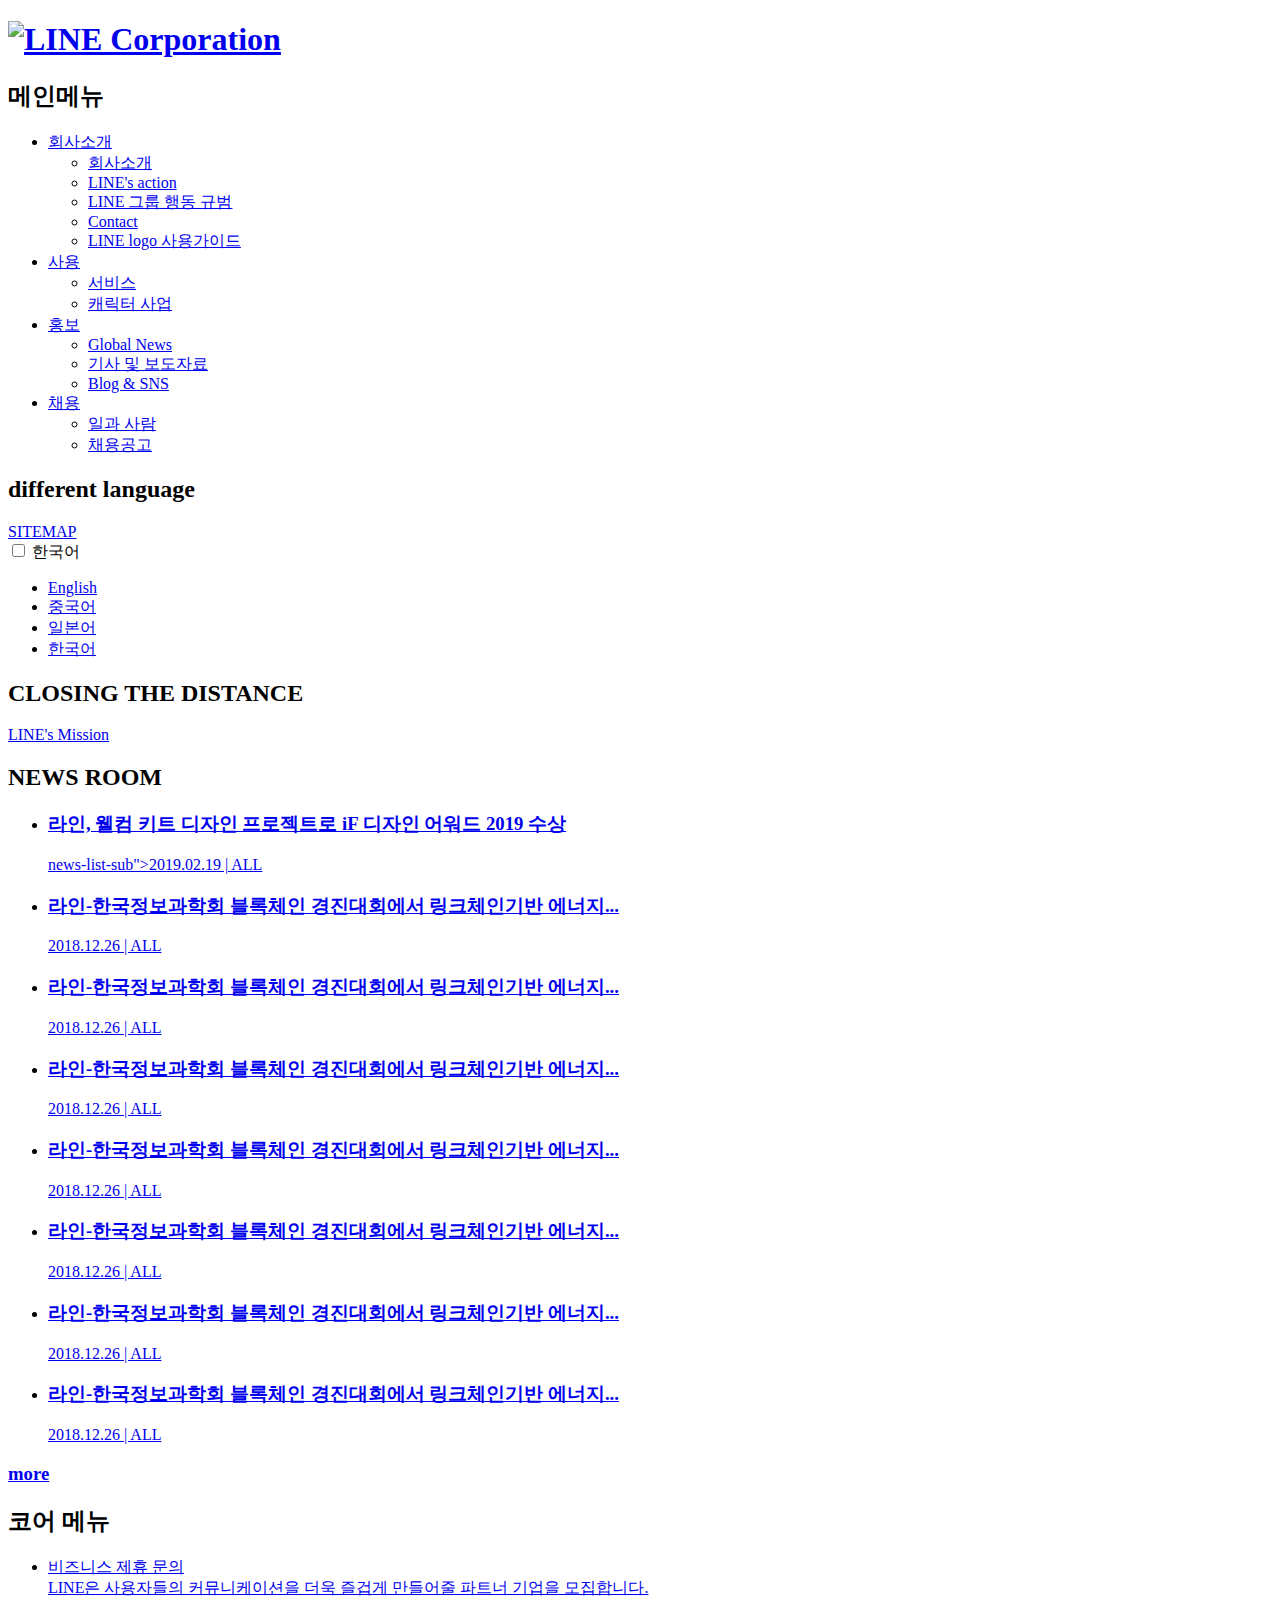
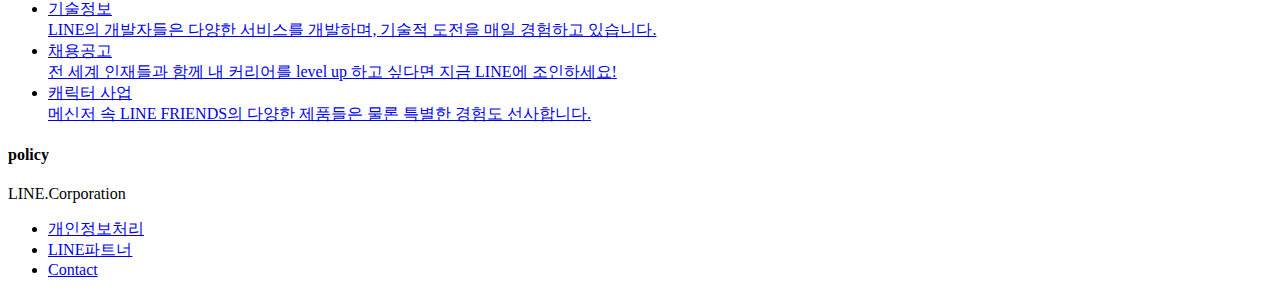
==== day4/index.html @ abc5dfa0 "Feat: Few modification has made after the class" ====
<!DOCTYPE html>
<html lang="ko-KR">
<head>
    <meta charset="UTF-8">
    <title>LINE Plus Corporation | 홈</title>
    <link rel="stylesheet" href="css/stylesheet.css">
</head>
<body>
    <div class="container">
        <header class="header">
            <h1 class="logo"><a href="#"><img src="image/logo_h1_v2.png" alt="LINE Corporation"></a></h1>
            <nav class="navigation">
                <h2 class="readable-hidden">메인메뉴</h2>
                <ul class="menu">
                    <li class="menu-item" tabindex="0">
                        <a href="#" class="menu-item-text">회사소개</a>
                        <ul class="sub-menu">
                            <li><a href="#">회사소개</a></li>
                            <li><a href="#">LINE's action</a></li>
                            <li><a href="#">LINE 그룹 행동 규범</a></li>
                            <li><a href="#">Contact</a></li>
                            <li><a href="#">LINE logo 사용가이드</a></li>
                        </ul>
                    </li>
                    <li class="menu-item" tabindex="0">
                        <a href="#" class="menu-item-text">사용</a>
                        <ul class="sub-menu">
                            <li><a href="#">서비스</a></li>
                            <li><a href="#">캐릭터 사업</a></li>
                        </ul>
                    </li>
                    <li class="menu-item" tabindex="0">
                        <a href="#" class="menu-item-text">홍보</a>
                        <ul class="sub-menu">
                            <li><a href="#">Global News</a></li>
                            <li><a href="#">기사 및 보도자료</a></li>
                            <li><a href="#">Blog & SNS</a></li>
                        </ul>
                    </li>
                    <li class="menu-item" tabindex="0">
                        <a href="#" class="menu-item-text">채용</a>
                        <ul class="sub-menu">
                            <li><a href="#">일과 사람</a></li>
                            <li><a href="#">채용공고</a></li>
                        </ul>
                    </li>
                </ul>
                <h2 class="readable-hidden">different language</h2>
                <span class="diffLang" tabindex="0">
                        <a href="#" class="diffLang-item">SITEMAP</a>                
                </span>
                <!-- dropdown for foreign languages -->
                <div class="dropdown">
                    <input id="dropdown-text" type="checkbox" name="foreign language">
                    <label for="dropdown-text">한국어</label>
                    <ul class="dropdown-content">
                        <li><a href="#">English</a></li>
                        <li><a href="#">중국어</a></li>
                        <li><a href="#">일본어</a></li>
                        <li><a href="#">한국어</a></li>
                    </ul>
                </div>
            </nav>
        </header>
        <main class="main">
            <section class="mission">
                <h2 class="slogan">CLOSING THE DISTANCE</h2>
                <a href="#" class="btn_mission">LINE's Mission</a>
            </section>
            <section class="news">
                <h2 class="news-title">NEWS ROOM</h2>
                <ul class="news-list">
                    <li class="news-list-content">
                        <a href="#">
                        <h3 class="news-recent">라인, 웰컴 키트 디자인 프로젝트로 iF 디자인 어워드 2019 수상</h3>
                        <p class="news-list-sub">news-list-sub">2019.02.19 | ALL</p>
                        </a>
                    </li>
                    <li class="news-list-content">
                        <a href="#">
                        <h3 class="news-recent">라인-한국정보과학회 블록체인 경진대회에서 링크체인기반 에너지...</h3>
                        <p class="news-list-sub">2018.12.26 | ALL</p>
                        </a>
                    </li>
                    <li class="news-list-content">
                        <a href="#">
                        <h3 class="news-recent">라인-한국정보과학회 블록체인 경진대회에서 링크체인기반 에너지...</h3>
                        <p class="news-list-sub">2018.12.26 | ALL</p>
                        </a>
                    </li>
                    <li class="news-list-content">
                        <a href="#">
                        <h3 class="news-recent">라인-한국정보과학회 블록체인 경진대회에서 링크체인기반 에너지...</h3>
                        <p class="news-list-sub">2018.12.26 | ALL</p>
                        </a>
                    </li>
                    <li class="news-list-content">
                        <a href="#">
                        <h3 class="news-recent">라인-한국정보과학회 블록체인 경진대회에서 링크체인기반 에너지...</h3>
                        <p class="news-list-sub">2018.12.26 | ALL</p>
                        </a>
                    </li>
                    <li class="news-list-content">
                        <a href="#">
                            <h3 class="news-recent">라인-한국정보과학회 블록체인 경진대회에서 링크체인기반 에너지...</h3>
                            <p class="news-list-sub">2018.12.26 | ALL</p>
                        </a>
                    </li>
                    <li class="news-list-content">
                        <a href="#">
                            <h3 class="news-recent">라인-한국정보과학회 블록체인 경진대회에서 링크체인기반 에너지...</h3>
                            <p class="news-list-sub">2018.12.26 | ALL</p>
                        </a>
                    </li>
                    <li class="news-list-content">
                        <a href="#">
                            <h3 class="news-recent">라인-한국정보과학회 블록체인 경진대회에서 링크체인기반 에너지...</h3>
                            <p class="news-list-sub">2018.12.26 | ALL</p>
                        </a>
                    </li>
                </ul>
                <a href="#"><h3 class="news-list-more">more</h3></a>
            </section>
        </main>
        <section class="core">
            <h2 class="readable-hidden">코어 메뉴</h2>
            <ul class="coreMenu">
                <li class="coreMenu-content">
                    <a href="#">비즈니스 제휴 문의</a><br>
                    <a href="#" class="coreMenu-sub">LINE은 사용자들의 커뮤니케이션을 더욱 즐겁게 만들어줄 파트너 기업을 모집합니다.</a>
                </li>
                <li class="coreMenu-content">
                    <a href="#">기술정보</a><br>
                    <a href="#" class="coreMenu-sub">LINE의 개발자들은 다양한 서비스를 개발하며, 기술적 도전을 매일 경험하고 있습니다.</a>
                </li>
                <li class="coreMenu-content">
                    <a href="#">채용공고</a><br>
                    <a href="#" class="coreMenu-sub">전 세계 인재들과 함께 내 커리어를 level up 하고 싶다면 지금 LINE에 조인하세요!</a>
                </li>
                <li class="coreMenu-content">
                    <a href="#">캐릭터 사업</a><br>
                    <a href="#" class="coreMenu-sub">메신저 속 LINE FRIENDS의 다양한 제품들은 물론 특별한 경험도 선사합니다.</a>
                </li>
            </ul>
        </section>
        <footer class="footer">
            <h4 class="readable-hidden">policy</h4>
            <span class="footer-name">LINE.Corporation</span>
            <ul class="policyList">
                <li class="policyContent">
                    <a href="#">개인정보처리</a>
                </li>
                <li class="policyContent">
                    <a href="#">LINE파트너</a>
                </li>
                <li class="policyContent">
                    <a href="#">Contact</a>
                </li>         
            </ul>
        </footer>
    </div>
</body>
</html>
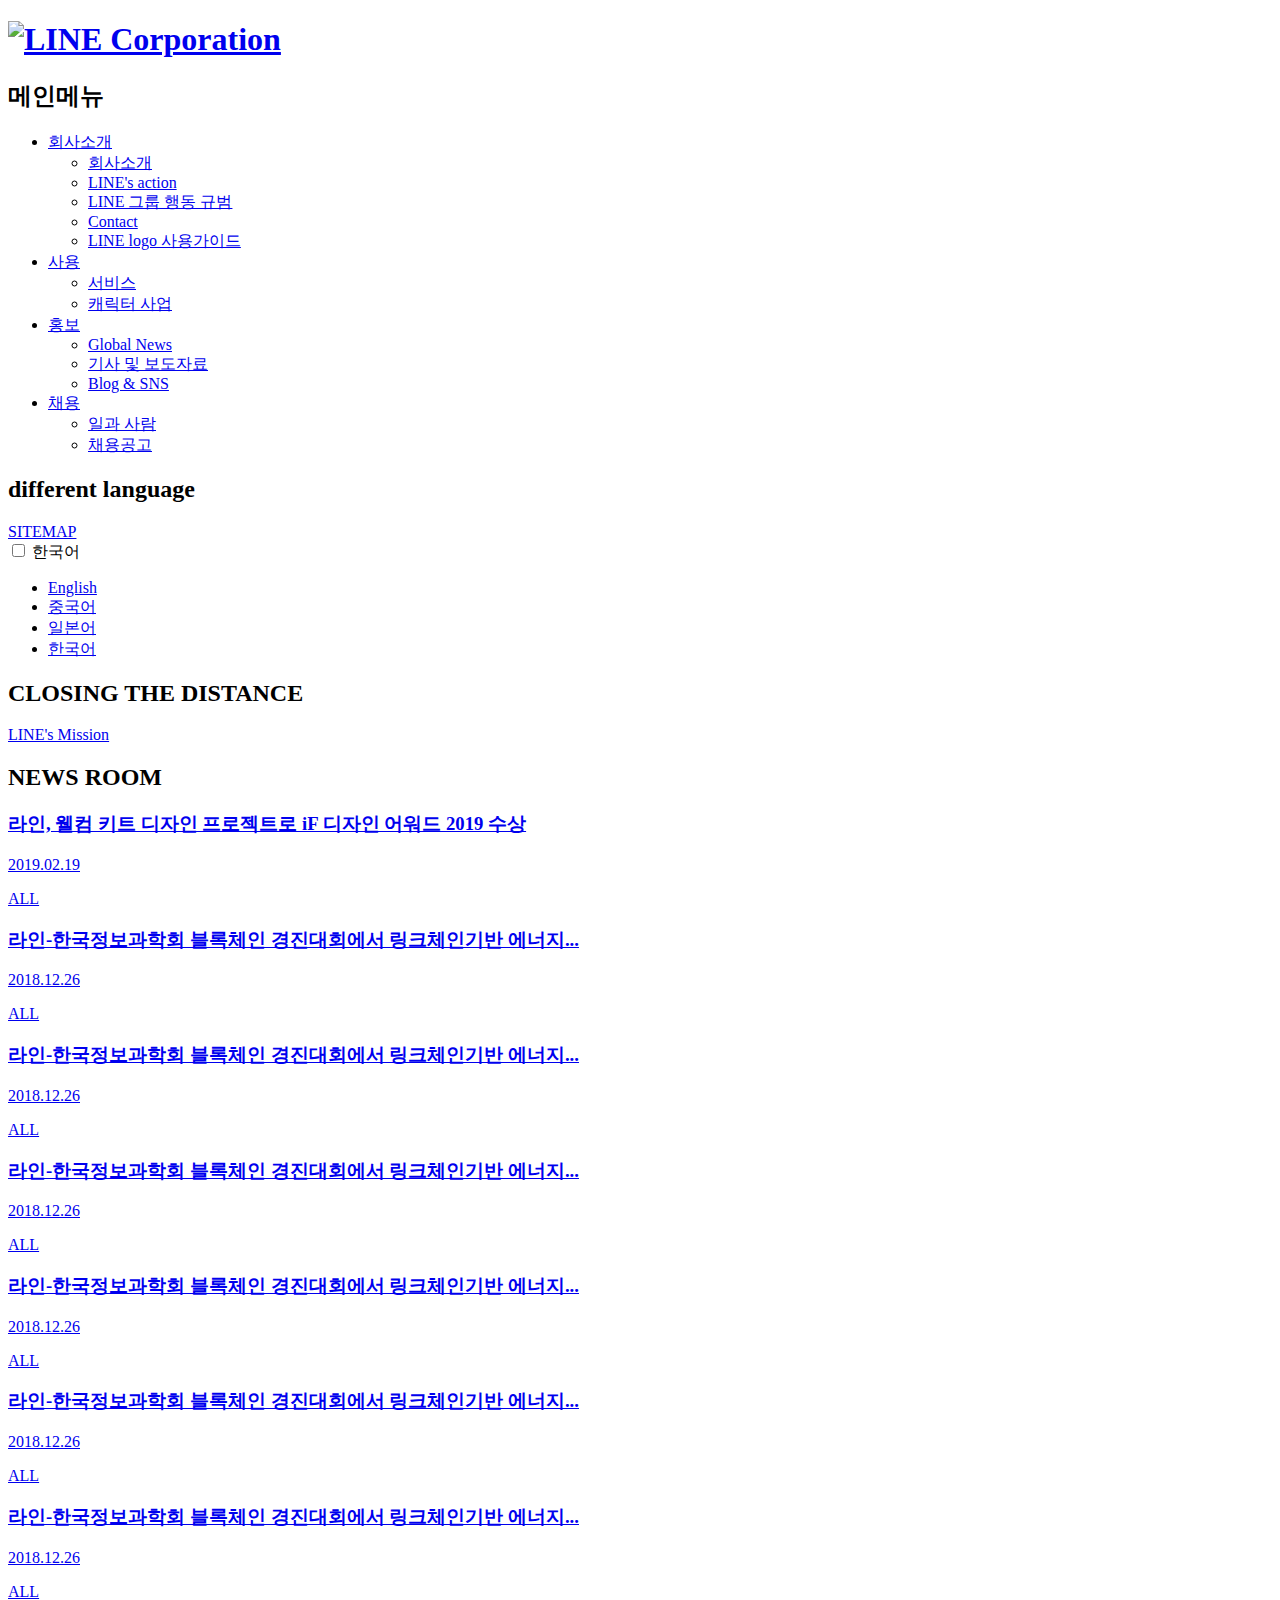
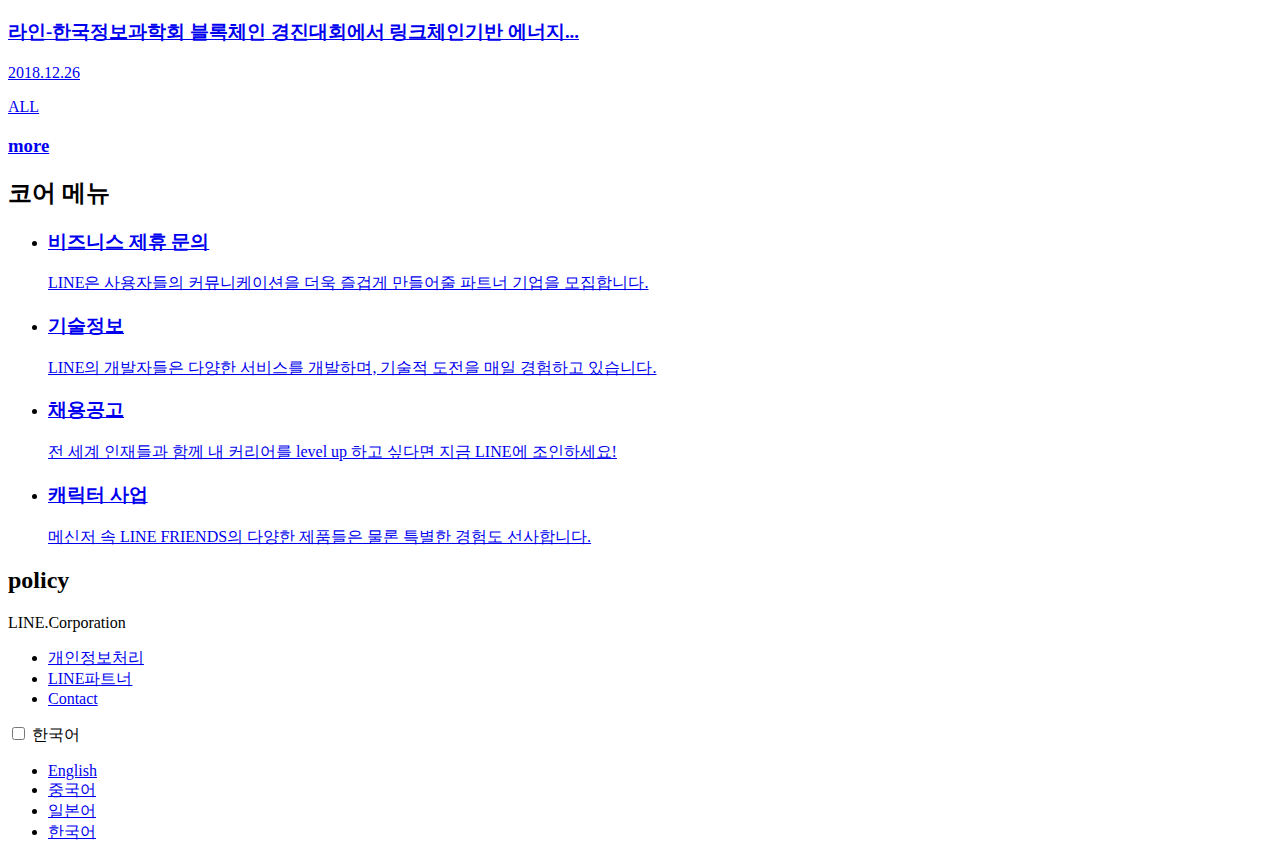
==== commit a06ec14b: "Feat: huge modification to news section" ====
--- a/day4/index.html
+++ b/day4/index.html
@@ -50,10 +50,10 @@
                         <a href="#" class="diffLang-item">SITEMAP</a>                
                 </span>
                 <!-- dropdown for foreign languages -->
-                <div class="dropdown">
-                    <input id="dropdown-text" type="checkbox" name="foreign language">
-                    <label for="dropdown-text">한국어</label>
-                    <ul class="dropdown-content">
+                <div class="dropdown-lang">
+                    <input id="foreign-text" type="checkbox" name="foreign language">
+                    <label for="foreign-text">한국어</label>
+                    <ul class="foreign-content">
                         <li><a href="#">English</a></li>
                         <li><a href="#">중국어</a></li>
                         <li><a href="#">일본어</a></li>
@@ -69,94 +69,88 @@
             </section>
             <section class="news">
                 <h2 class="news-title">NEWS ROOM</h2>
-                <ul class="news-list">
-                    <li class="news-list-content">
                         <a href="#">
-                        <h3 class="news-recent">라인, 웰컴 키트 디자인 프로젝트로 iF 디자인 어워드 2019 수상</h3>
-                        <p class="news-list-sub">news-list-sub">2019.02.19 | ALL</p>
+                            <h3 class="news-recent">라인, 웰컴 키트 디자인 프로젝트로 iF 디자인 어워드 2019 수상</h3>
+                            <p class="news-list-date">2019.02.19</p>  <p class="view-all">ALL</p>
                         </a>
-                    </li>
-                    <li class="news-list-content">
-                        <a href="#">
-                        <h3 class="news-recent">라인-한국정보과학회 블록체인 경진대회에서 링크체인기반 에너지...</h3>
-                        <p class="news-list-sub">2018.12.26 | ALL</p>
-                        </a>
-                    </li>
-                    <li class="news-list-content">
-                        <a href="#">
-                        <h3 class="news-recent">라인-한국정보과학회 블록체인 경진대회에서 링크체인기반 에너지...</h3>
-                        <p class="news-list-sub">2018.12.26 | ALL</p>
-                        </a>
-                    </li>
-                    <li class="news-list-content">
-                        <a href="#">
-                        <h3 class="news-recent">라인-한국정보과학회 블록체인 경진대회에서 링크체인기반 에너지...</h3>
-                        <p class="news-list-sub">2018.12.26 | ALL</p>
-                        </a>
-                    </li>
-                    <li class="news-list-content">
-                        <a href="#">
-                        <h3 class="news-recent">라인-한국정보과학회 블록체인 경진대회에서 링크체인기반 에너지...</h3>
-                        <p class="news-list-sub">2018.12.26 | ALL</p>
-                        </a>
-                    </li>
-                    <li class="news-list-content">
                         <a href="#">
                             <h3 class="news-recent">라인-한국정보과학회 블록체인 경진대회에서 링크체인기반 에너지...</h3>
-                            <p class="news-list-sub">2018.12.26 | ALL</p>
+                            <p class="news-list-date">2018.12.26</p>  <p class="view-all">ALL</p>
                         </a>
-                    </li>
-                    <li class="news-list-content">
                         <a href="#">
                             <h3 class="news-recent">라인-한국정보과학회 블록체인 경진대회에서 링크체인기반 에너지...</h3>
-                            <p class="news-list-sub">2018.12.26 | ALL</p>
+                            <p class="news-list-date">2018.12.26</p>  <p class="view-all">ALL</p>
                         </a>
-                    </li>
-                    <li class="news-list-content">
                         <a href="#">
                             <h3 class="news-recent">라인-한국정보과학회 블록체인 경진대회에서 링크체인기반 에너지...</h3>
-                            <p class="news-list-sub">2018.12.26 | ALL</p>
+                            <p class="news-list-date">2018.12.26</p>  <p class="view-all">ALL</p>
                         </a>
-                    </li>
-                </ul>
-                <a href="#"><h3 class="news-list-more">more</h3></a>
+                        <a href="#">
+                            <h3 class="news-recent">라인-한국정보과학회 블록체인 경진대회에서 링크체인기반 에너지...</h3>
+                            <p class="news-list-date">2018.12.26</p> <p class="view-all"> ALL</p>
+                        </a>
+                        <a href="#">
+                            <h3 class="news-recent">라인-한국정보과학회 블록체인 경진대회에서 링크체인기반 에너지...</h3>
+                            <p class="news-list-date">2018.12.26</p>  <p class="view-all">ALL</p>
+                        </a>
+                        <a href="#">
+                            <h3 class="news-recent">라인-한국정보과학회 블록체인 경진대회에서 링크체인기반 에너지...</h3>
+                            <p class="news-list-date">2018.12.26</p>  <p class="view-all">ALL</p>
+                        </a>
+                        <a href="#">
+                            <h3 class="news-recent">라인-한국정보과학회 블록체인 경진대회에서 링크체인기반 에너지...</h3>
+                            <p class="news-list-date">2018.12.26</p>  <p class="view-all">ALL</p>
+                        </a>
+                    <a href="#"><h3 class="news-list-more">more</h3></a>
             </section>
         </main>
         <section class="core">
             <h2 class="readable-hidden">코어 메뉴</h2>
             <ul class="coreMenu">
                 <li class="coreMenu-content">
-                    <a href="#">비즈니스 제휴 문의</a><br>
-                    <a href="#" class="coreMenu-sub">LINE은 사용자들의 커뮤니케이션을 더욱 즐겁게 만들어줄 파트너 기업을 모집합니다.</a>
+                    <a href="#"><h3 class="coreMenu-title">비즈니스 제휴 문의</h3>
+                    <p class="coreMenu-sub">LINE은 사용자들의 커뮤니케이션을 더욱 즐겁게 만들어줄 파트너 기업을 모집합니다.</p></a>
                 </li>
                 <li class="coreMenu-content">
-                    <a href="#">기술정보</a><br>
-                    <a href="#" class="coreMenu-sub">LINE의 개발자들은 다양한 서비스를 개발하며, 기술적 도전을 매일 경험하고 있습니다.</a>
+                    <a href="#"><h3 class="coreMenu-title">기술정보</h3>
+                    <p class="coreMenu-sub">LINE의 개발자들은 다양한 서비스를 개발하며, 기술적 도전을 매일 경험하고 있습니다.</p></a>
                 </li>
                 <li class="coreMenu-content">
-                    <a href="#">채용공고</a><br>
-                    <a href="#" class="coreMenu-sub">전 세계 인재들과 함께 내 커리어를 level up 하고 싶다면 지금 LINE에 조인하세요!</a>
+                    <a href="#"><h3 class="coreMenu-title">채용공고</h3>
+                    <p class="coreMenu-sub">전 세계 인재들과 함께 내 커리어를 level up 하고 싶다면 지금 LINE에 조인하세요!</p></a>
                 </li>
                 <li class="coreMenu-content">
-                    <a href="#">캐릭터 사업</a><br>
-                    <a href="#" class="coreMenu-sub">메신저 속 LINE FRIENDS의 다양한 제품들은 물론 특별한 경험도 선사합니다.</a>
+                    <a href="#"><h3 class="coreMenu-title">캐릭터 사업</h3>
+                    <p class="coreMenu-sub">메신저 속 LINE FRIENDS의 다양한 제품들은 물론 특별한 경험도 선사합니다.</p></a>
                 </li>
             </ul>
         </section>
         <footer class="footer">
-            <h4 class="readable-hidden">policy</h4>
-            <span class="footer-name">LINE.Corporation</span>
-            <ul class="policyList">
-                <li class="policyContent">
-                    <a href="#">개인정보처리</a>
-                </li>
-                <li class="policyContent">
-                    <a href="#">LINE파트너</a>
-                </li>
-                <li class="policyContent">
-                    <a href="#">Contact</a>
-                </li>         
-            </ul>
+            <section class="info">
+                <h2 class="readable-hidden">policy</h2>
+                <span class="footer-name">LINE.Corporation</span>
+                <ul class="policyList">
+                    <li class="policyContent">
+                        <a href="#">개인정보처리</a>
+                    </li>
+                    <li class="policyContent">
+                        <a href="#">LINE파트너</a>
+                    </li>
+                    <li class="policyContent">
+                        <a href="#">Contact</a>
+                    </li>         
+                </ul>
+            </section>
+            <div class="dropdown-family">
+                <input id="family-text" type="checkbox" name="family sites">
+                <label for="family-text">한국어</label>
+                <ul class="family-content">
+                    <li><a href="#">English</a></li>
+                    <li><a href="#">중국어</a></li>
+                    <li><a href="#">일본어</a></li>
+                    <li><a href="#">한국어</a></li>
+                </ul>
+            </div>
         </footer>
     </div>
 </body>
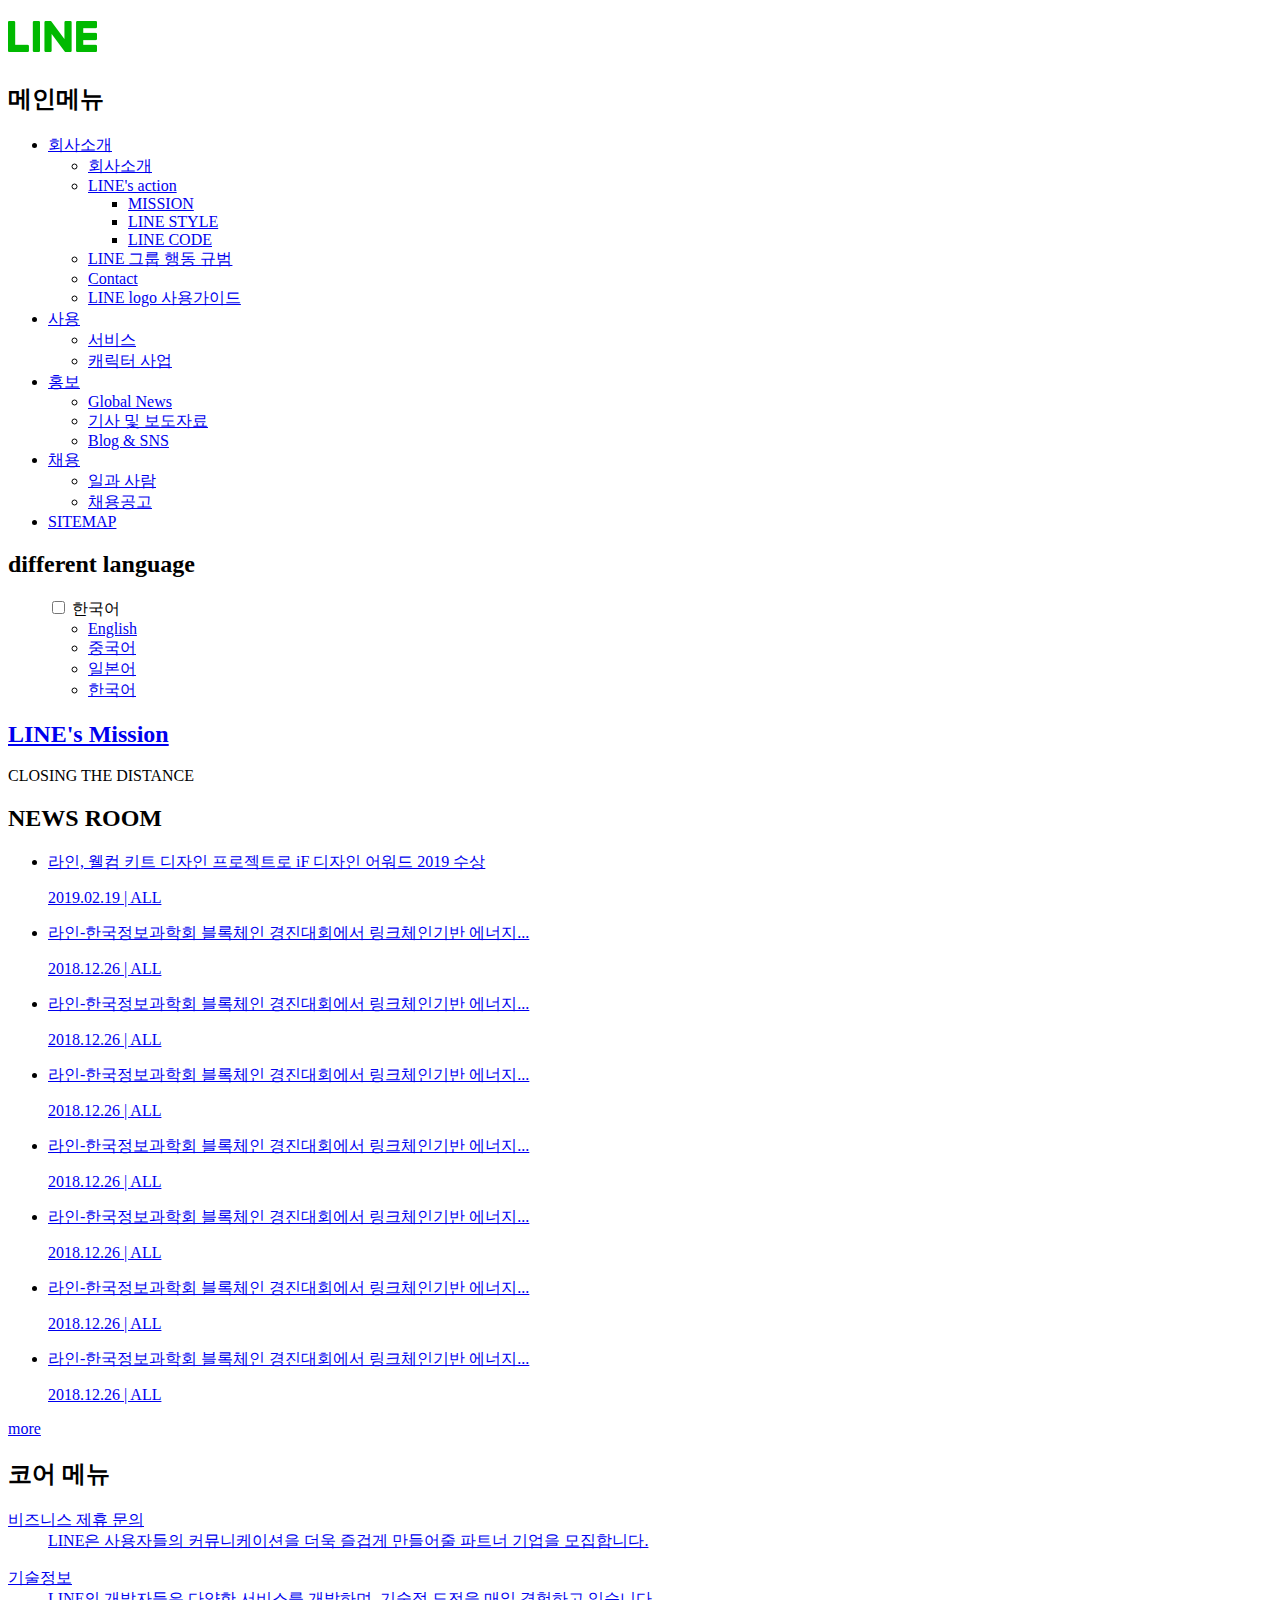
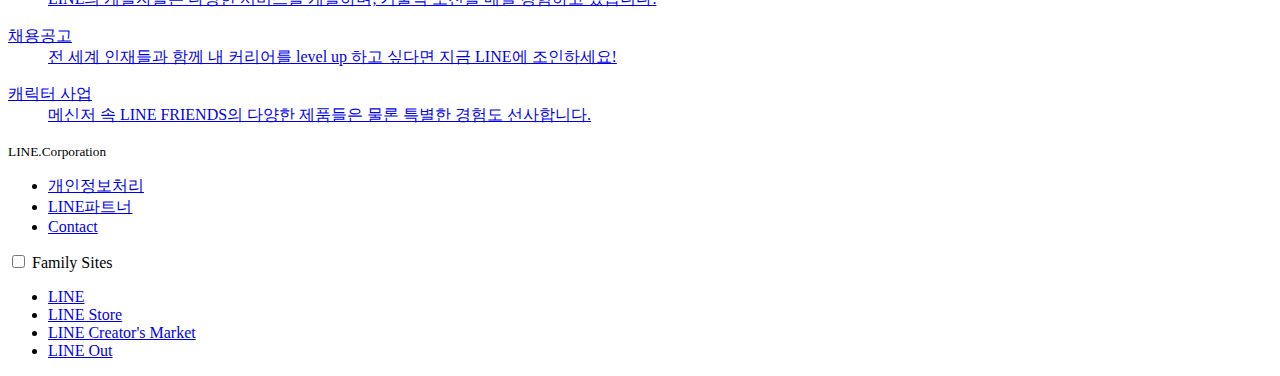
==== commit 7f8f3c0d: "Feat: header css add" ====
--- a/day4/index.html
+++ b/day4/index.html
@@ -8,49 +8,55 @@
 <body>
     <div class="container">
         <header class="header">
-            <h1 class="logo"><a href="#"><img src="image/logo_h1_v2.png" alt="LINE Corporation"></a></h1>
+            <h1 class="logo"><a href="#"><img src="image/logo_h1_v2.png" alt="LINE"></a></h1>
             <nav class="navigation">
                 <h2 class="readable-hidden">메인메뉴</h2>
                 <ul class="menu">
-                    <li class="menu-item" tabindex="0">
+                    <li class="menu-item">
                         <a href="#" class="menu-item-text">회사소개</a>
-                        <ul class="sub-menu">
+                        <ul class="sub-menu sub-menu1">
                             <li><a href="#">회사소개</a></li>
                             <li><a href="#">LINE's action</a></li>
+                                <ul class="second-sub-menu">
+                                    <li><a href="#">MISSION</a></li>
+                                    <li><a href="#">LINE STYLE</a></li>
+                                    <li><a href="#">LINE CODE</a></li>
+                                </ul>
                             <li><a href="#">LINE 그룹 행동 규범</a></li>
                             <li><a href="#">Contact</a></li>
                             <li><a href="#">LINE logo 사용가이드</a></li>
                         </ul>
                     </li>
-                    <li class="menu-item" tabindex="0">
+                    <li class="menu-item">
                         <a href="#" class="menu-item-text">사용</a>
-                        <ul class="sub-menu">
+                        <ul class="sub-menu sub-menu2">
                             <li><a href="#">서비스</a></li>
                             <li><a href="#">캐릭터 사업</a></li>
                         </ul>
                     </li>
-                    <li class="menu-item" tabindex="0">
+                    <li class="menu-item">
                         <a href="#" class="menu-item-text">홍보</a>
-                        <ul class="sub-menu">
+                        <ul class="sub-menu sub-menu3">
                             <li><a href="#">Global News</a></li>
                             <li><a href="#">기사 및 보도자료</a></li>
                             <li><a href="#">Blog & SNS</a></li>
                         </ul>
                     </li>
-                    <li class="menu-item" tabindex="0">
+                    <li class="menu-item">
                         <a href="#" class="menu-item-text">채용</a>
-                        <ul class="sub-menu">
+                        <ul class="sub-menu sub-menu4">
                             <li><a href="#">일과 사람</a></li>
                             <li><a href="#">채용공고</a></li>
                         </ul>
                     </li>
+                    <li class="site-item">
+                        <a href="#" class="sitemap">SITEMAP</a>                
+                    </li>
                 </ul>
                 <h2 class="readable-hidden">different language</h2>
-                <span class="diffLang" tabindex="0">
-                        <a href="#" class="diffLang-item">SITEMAP</a>                
-                </span>
+                
                 <!-- dropdown for foreign languages -->
-                <div class="dropdown-lang">
+                <ul class="dropdown-lang" aria-label="언어선택">
                     <input id="foreign-text" type="checkbox" name="foreign language">
                     <label for="foreign-text">한국어</label>
                     <ul class="foreign-content">
@@ -59,76 +65,100 @@
                         <li><a href="#">일본어</a></li>
                         <li><a href="#">한국어</a></li>
                     </ul>
-                </div>
+                </ul>
             </nav>
         </header>
         <main class="main">
             <section class="mission">
-                <h2 class="slogan">CLOSING THE DISTANCE</h2>
-                <a href="#" class="btn_mission">LINE's Mission</a>
+                <h2><a href="#" class="btn_mission">LINE's Mission</a></h2>
+                <p class="slogan">CLOSING THE DISTANCE</p>
             </section>
             <section class="news">
+            <section class="news">
                 <h2 class="news-title">NEWS ROOM</h2>
-                        <a href="#">
-                            <h3 class="news-recent">라인, 웰컴 키트 디자인 프로젝트로 iF 디자인 어워드 2019 수상</h3>
-                            <p class="news-list-date">2019.02.19</p>  <p class="view-all">ALL</p>
+                <ul class="news-list">
+                    <li class="news-list-content">
+                        <a href="#" class="news-recent">라인, 웰컴 키트 디자인 프로젝트로 iF 디자인 어워드 2019 수상
+                        <p class="news-list-sub">2019.02.19 | ALL</p>
                         </a>
-                        <a href="#">
-                            <h3 class="news-recent">라인-한국정보과학회 블록체인 경진대회에서 링크체인기반 에너지...</h3>
-                            <p class="news-list-date">2018.12.26</p>  <p class="view-all">ALL</p>
+                    </li>
+                    <li class="news-list-content">
+                        <a href="#" class="news-recent">라인-한국정보과학회 블록체인 경진대회에서 링크체인기반 에너지...
+                        <p class="news-list-sub">2018.12.26 | ALL</p>
                         </a>
-                        <a href="#">
-                            <h3 class="news-recent">라인-한국정보과학회 블록체인 경진대회에서 링크체인기반 에너지...</h3>
-                            <p class="news-list-date">2018.12.26</p>  <p class="view-all">ALL</p>
+                    </li>
+                    <li class="news-list-content">
+                        <a href="#" class="news-recent">라인-한국정보과학회 블록체인 경진대회에서 링크체인기반 에너지...
+                        <p class="news-list-sub">2018.12.26 | ALL</p>
                         </a>
-                        <a href="#">
-                            <h3 class="news-recent">라인-한국정보과학회 블록체인 경진대회에서 링크체인기반 에너지...</h3>
-                            <p class="news-list-date">2018.12.26</p>  <p class="view-all">ALL</p>
+                    </li>
+                    <li class="news-list-content">
+                        <a href="#" class="news-recent">라인-한국정보과학회 블록체인 경진대회에서 링크체인기반 에너지...
+                        <p class="news-list-sub">2018.12.26 | ALL</p>
                         </a>
-                        <a href="#">
-                            <h3 class="news-recent">라인-한국정보과학회 블록체인 경진대회에서 링크체인기반 에너지...</h3>
-                            <p class="news-list-date">2018.12.26</p> <p class="view-all"> ALL</p>
+                    </li>
+                    <li class="news-list-content">
+                        <a href="#" class="news-recent">라인-한국정보과학회 블록체인 경진대회에서 링크체인기반 에너지...
+                        <p class="news-list-sub">2018.12.26 | ALL</p>
                         </a>
-                        <a href="#">
-                            <h3 class="news-recent">라인-한국정보과학회 블록체인 경진대회에서 링크체인기반 에너지...</h3>
-                            <p class="news-list-date">2018.12.26</p>  <p class="view-all">ALL</p>
+                    </li>
+                    <li class="news-list-content">
+                        <a href="#" class="news-recent">라인-한국정보과학회 블록체인 경진대회에서 링크체인기반 에너지...
+                        <p class="news-list-sub">2018.12.26 | ALL</p>
                         </a>
-                        <a href="#">
-                            <h3 class="news-recent">라인-한국정보과학회 블록체인 경진대회에서 링크체인기반 에너지...</h3>
-                            <p class="news-list-date">2018.12.26</p>  <p class="view-all">ALL</p>
+                    </li>
+                    <li class="news-list-content">
+                        <a href="#" class="news-recent">라인-한국정보과학회 블록체인 경진대회에서 링크체인기반 에너지...
+                        <p class="news-list-sub">2018.12.26 | ALL</p>
                         </a>
-                        <a href="#">
-                            <h3 class="news-recent">라인-한국정보과학회 블록체인 경진대회에서 링크체인기반 에너지...</h3>
-                            <p class="news-list-date">2018.12.26</p>  <p class="view-all">ALL</p>
+                    </li>
+                    <li class="news-list-content">
+                        <a href="#" class="news-recent">라인-한국정보과학회 블록체인 경진대회에서 링크체인기반 에너지...
+                        <p class="news-list-sub">2018.12.26 | ALL</p>
                         </a>
-                    <a href="#"><h3 class="news-list-more">more</h3></a>
+                    </li>
+                </ul>
+                <a href="#" class="news-list-more">more</a>
             </section>
         </main>
-        <section class="core">
+        <section class="coreMenu">
             <h2 class="readable-hidden">코어 메뉴</h2>
-            <ul class="coreMenu">
-                <li class="coreMenu-content">
-                    <a href="#"><h3 class="coreMenu-title">비즈니스 제휴 문의</h3>
-                    <p class="coreMenu-sub">LINE은 사용자들의 커뮤니케이션을 더욱 즐겁게 만들어줄 파트너 기업을 모집합니다.</p></a>
-                </li>
-                <li class="coreMenu-content">
-                    <a href="#"><h3 class="coreMenu-title">기술정보</h3>
-                    <p class="coreMenu-sub">LINE의 개발자들은 다양한 서비스를 개발하며, 기술적 도전을 매일 경험하고 있습니다.</p></a>
-                </li>
-                <li class="coreMenu-content">
-                    <a href="#"><h3 class="coreMenu-title">채용공고</h3>
-                    <p class="coreMenu-sub">전 세계 인재들과 함께 내 커리어를 level up 하고 싶다면 지금 LINE에 조인하세요!</p></a>
-                </li>
-                <li class="coreMenu-content">
-                    <a href="#"><h3 class="coreMenu-title">캐릭터 사업</h3>
-                    <p class="coreMenu-sub">메신저 속 LINE FRIENDS의 다양한 제품들은 물론 특별한 경험도 선사합니다.</p></a>
-                </li>
-            </ul>
+            <dl class=coreMenu-list>
+                <dt class="coreMenu-title">
+                    <a href="#" >비즈니스 제휴 문의</a>
+                </dt>
+                <dd class="coreMenu-content">
+                    <a href="#"> LINE은 사용자들의 커뮤니케이션을 더욱 즐겁게 만들어줄 파트너 기업을 모집합니다.</a>
+                </dd>
+            </dl>
+            <dl class=coreMenu-list>
+                <dt class="coreMenu-title">
+                    <a href="#">기술정보</a>
+                </dt>
+                <dd class="coreMenu-content">
+                    <a href="#">LINE의 개발자들은 다양한 서비스를 개발하며, 기술적 도전을 매일 경험하고 있습니다.</a>
+                </dd>
+            </dl>
+            <dl class=coreMenu-list>
+                <dt class="coreMenu-title">
+                    <a href="#">채용공고</a>
+                </dt>
+                <dd class="coreMenu-content">
+                    <a href="#">전 세계 인재들과 함께 내 커리어를 level up 하고 싶다면 지금 LINE에 조인하세요!</a>
+                </dd>
+            </dl>
+            <dl class=coreMenu-list>
+                <dt class="coreMenu-title">
+                    <a href="#">캐릭터 사업</a>
+                </dt>
+                <dd class="coreMenu-content">
+                    <a href="#">메신저 속 LINE FRIENDS의 다양한 제품들은 물론 특별한 경험도 선사합니다.</a>
+                </dd>
+            </dl>
+                </section>
         </section>
         <footer class="footer">
-            <section class="info">
-                <h2 class="readable-hidden">policy</h2>
-                <span class="footer-name">LINE.Corporation</span>
+                <small class="footer-name">LINE.Corporation</small>
                 <ul class="policyList">
                     <li class="policyContent">
                         <a href="#">개인정보처리</a>
@@ -140,15 +170,14 @@
                         <a href="#">Contact</a>
                     </li>         
                 </ul>
-            </section>
             <div class="dropdown-family">
                 <input id="family-text" type="checkbox" name="family sites">
-                <label for="family-text">한국어</label>
+                <label for="family-text">Family Sites</label>
                 <ul class="family-content">
-                    <li><a href="#">English</a></li>
-                    <li><a href="#">중국어</a></li>
-                    <li><a href="#">일본어</a></li>
-                    <li><a href="#">한국어</a></li>
+                    <li><a href="#">LINE</a></li>
+                    <li><a href="#">LINE Store</a></li>
+                    <li><a href="#">LINE Creator's Market</a></li>
+                    <li><a href="#">LINE Out</a></li>
                 </ul>
             </div>
         </footer>
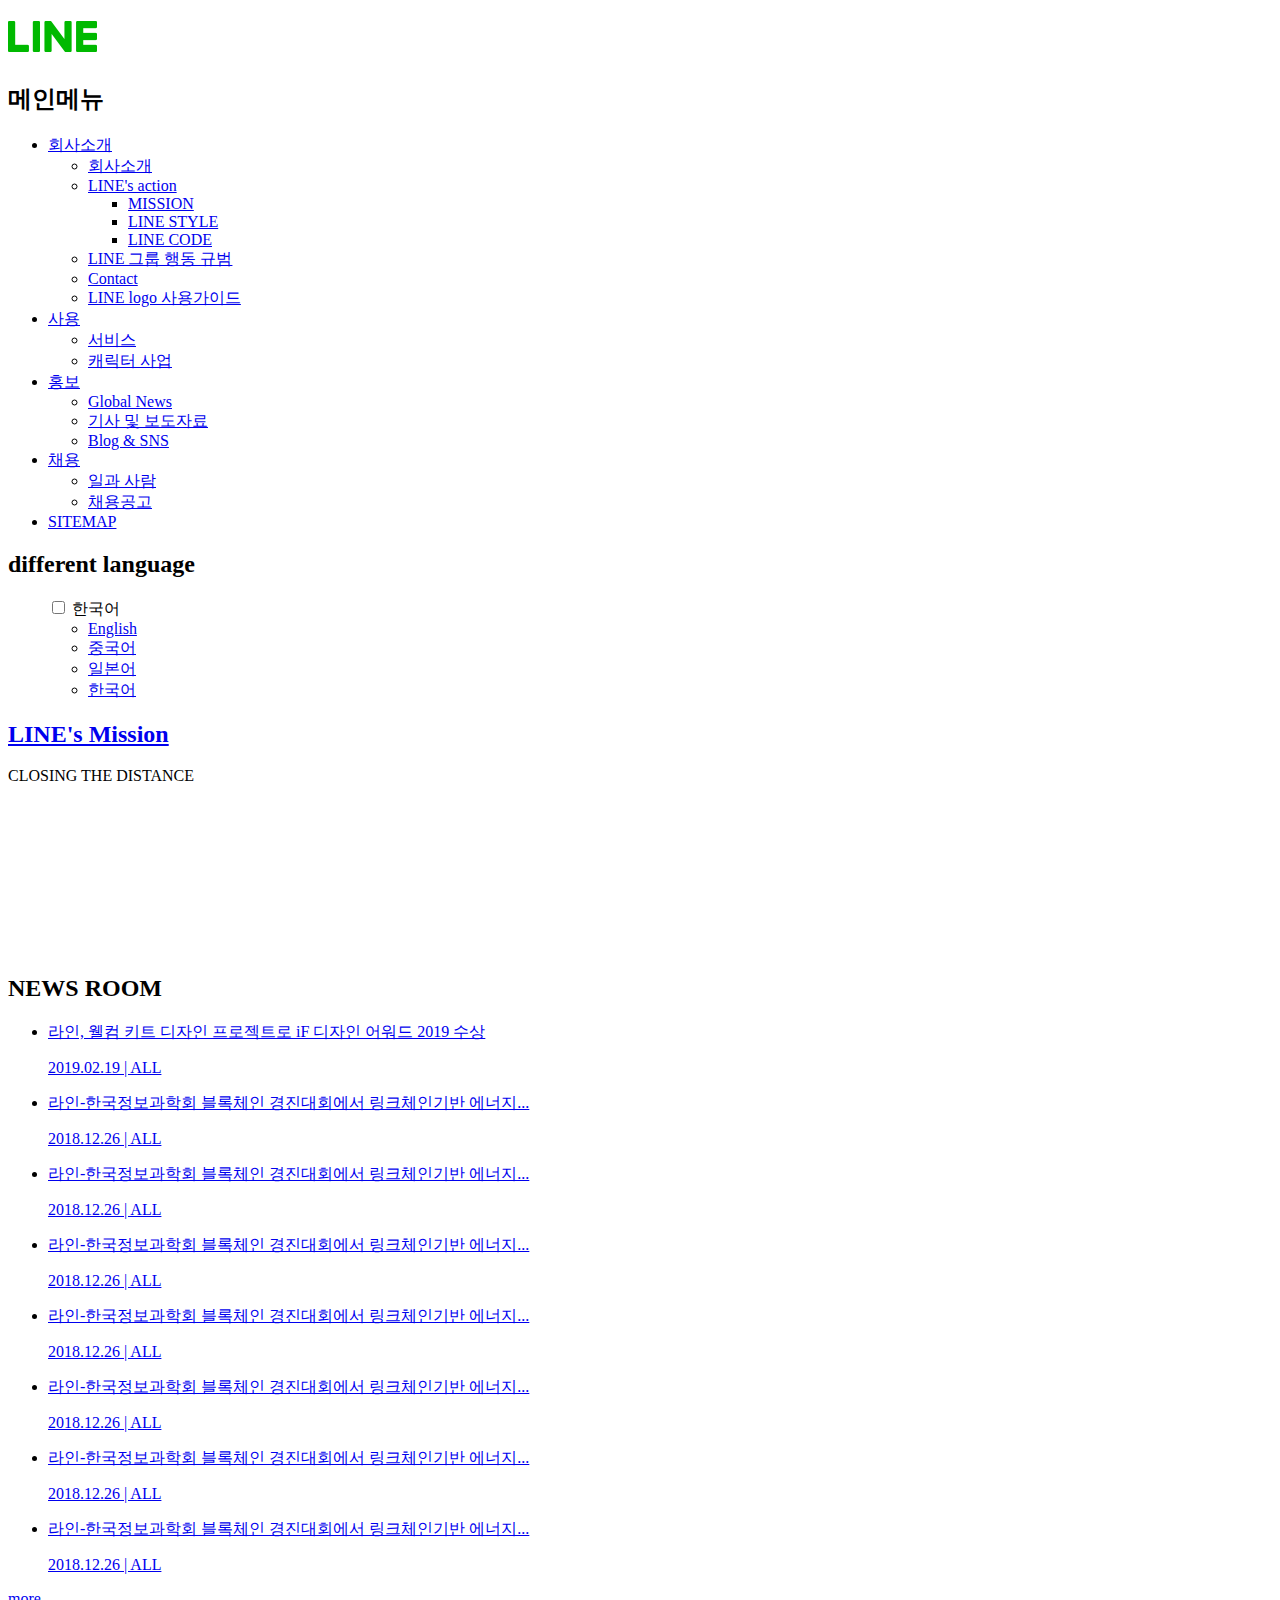
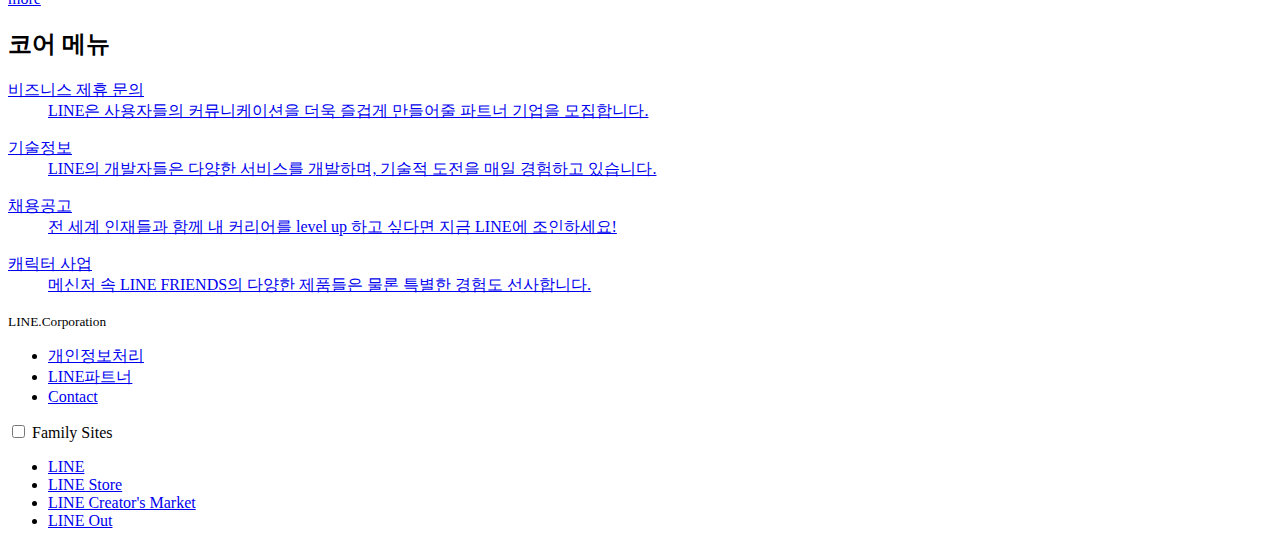
==== commit 438600c4: "Feat: background video add" ====
--- a/day4/index.html
+++ b/day4/index.html
@@ -72,6 +72,9 @@
             <section class="mission">
                 <h2><a href="#" class="btn_mission">LINE's Mission</a></h2>
                 <p class="slogan">CLOSING THE DISTANCE</p>
+                <div class="line-video">
+                <iframe class="line-video-content" allowfullscreen="1"  allow="autoplay" title="line mission video" src="https://www.youtube.com/embed/JPpiKm8dKR8?controls=0&showinfo=0&modestbranding=1&wmode=transparent&enablejsapi=1&origin=https%3A%2F%2Flinepluscorp.com&widgetid=1" frameborder="0"></iframe>
+                </div>
             </section>
             <section class="news">
             <section class="news">
